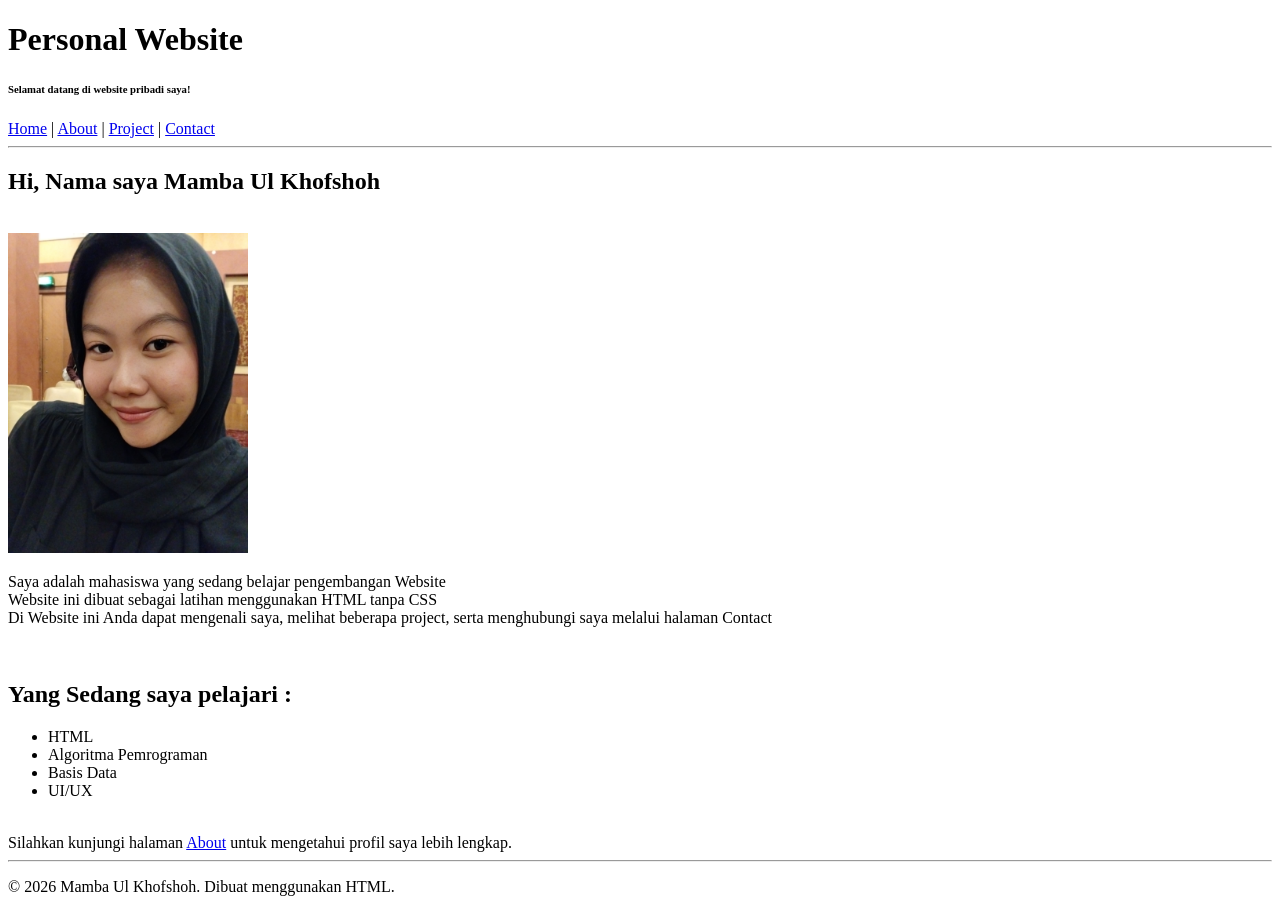
==== index.html @ b9fb1b4d "Commit pertama tanggal 9 bulan 9 2026" ====
<!doctype html>
<html lang="id">
  <head>
    <title>Personal Website</title>
  </head>
  <body>
    <h1>Personal Website</h1>
    <h6>Selamat datang di website pribadi saya!</h6>
    <nav>
      <a href="home.html">Home</a> | <a href="about.html">About</a> |
      <a href="project.html">Project</a> | <a href="contact.html">Contact</a>
    </nav>
    <hr />

    <h2>Hi, Nama saya Mamba Ul Khofshoh</h2>
    <br />
    <img src="assets/mamba.jpeg" alt="Foto Profil" width="240" />
    <p>
      Saya adalah mahasiswa yang sedang belajar pengembangan Website
      <br />
      Website ini dibuat sebagai latihan menggunakan HTML tanpa CSS
      <br />
      Di Website ini Anda dapat mengenali saya, melihat beberapa project, serta
      menghubungi saya melalui halaman Contact
    </p>
    <br />
    <h2>Yang Sedang saya pelajari :</h2>
    <ul>
      <li>HTML</li>
      <li>Algoritma Pemrograman</li>
      <li>Basis Data</li>
      <li>UI/UX</li>
    </ul>

    <br />
    Silahkan kunjungi halaman <a href="about.html">About</a> untuk mengetahui
    profil saya lebih lengkap.
    <hr />
  </body>
  <footer>
    <p>&copy; 2026 Mamba Ul Khofshoh. Dibuat menggunakan HTML.</p>
  </footer>
</html>
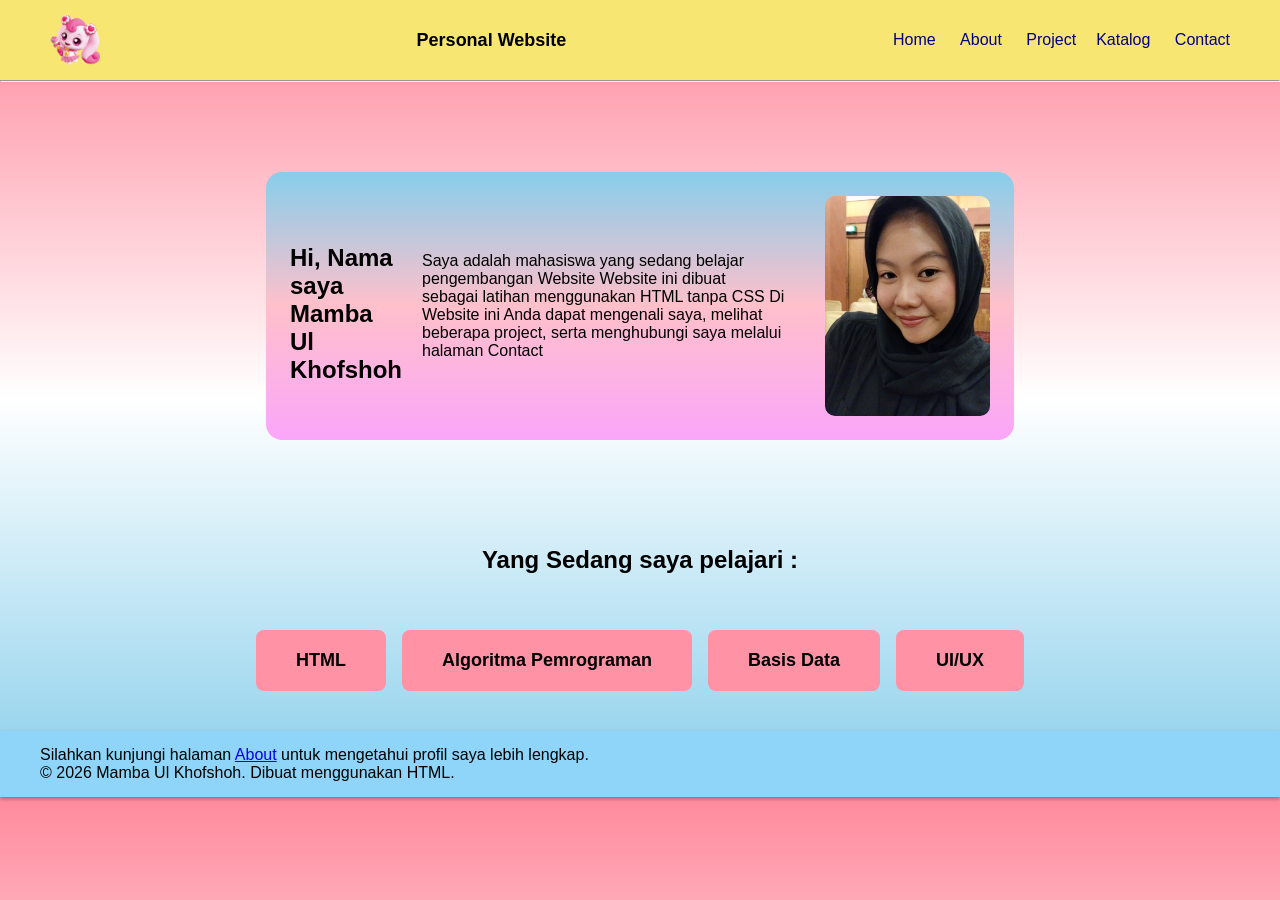
==== commit c90d86bc: "add css" ====
--- a/index.html
+++ b/index.html
@@ -2,42 +2,52 @@
 <html lang="id">
   <head>
     <title>Personal Website</title>
+    <link rel="stylesheet" href="style.css" />
   </head>
   <body>
-    <h1>Personal Website</h1>
-    <h6>Selamat datang di website pribadi saya!</h6>
     <nav>
-      <a href="home.html">Home</a> | <a href="about.html">About</a> |
-      <a href="project.html">Project</a> | <a href="contact.html">Contact</a>
+      <img src="assets/heartsping.png" alt="logo" class="logo" />
+      <span class="nav-tittle">Personal Website</span>
+      <div class="nav">
+        <a href="index.html">Home</a> <a href="about.html">About</a>
+        <a href="project.html">Project</a><a href="katalog.html">Katalog</a>
+        <a href="contact.html">Contact</a>
+      </div>
     </nav>
     <hr />
 
-    <h2>Hi, Nama saya Mamba Ul Khofshoh</h2>
-    <br />
-    <img src="assets/mamba.jpeg" alt="Foto Profil" width="240" />
-    <p>
-      Saya adalah mahasiswa yang sedang belajar pengembangan Website
-      <br />
-      Website ini dibuat sebagai latihan menggunakan HTML tanpa CSS
-      <br />
-      Di Website ini Anda dapat mengenali saya, melihat beberapa project, serta
-      menghubungi saya melalui halaman Contact
-    </p>
-    <br />
-    <h2>Yang Sedang saya pelajari :</h2>
-    <ul>
-      <li>HTML</li>
-      <li>Algoritma Pemrograman</li>
-      <li>Basis Data</li>
-      <li>UI/UX</li>
-    </ul>
-
-    <br />
-    Silahkan kunjungi halaman <a href="about.html">About</a> untuk mengetahui
-    profil saya lebih lengkap.
-    <hr />
-  </body>
-  <footer>
+    <div class="main-content">
+    <section id="home">
+      <div class="deskripsi">
+        <h2>Hi, Nama saya Mamba Ul Khofshoh</h2>
+        <p>
+          Saya adalah mahasiswa yang sedang belajar pengembangan Website Website
+          ini dibuat sebagai latihan menggunakan HTML tanpa CSS Di Website ini
+          Anda dapat mengenali saya, melihat beberapa project, serta menghubungi
+          saya melalui halaman Contact
+        </p>
+        <br />
+        <img
+          src="assets/mamba.jpeg"
+          alt="Foto Profil"
+          width="240"
+          class="foto"
+        />
+        </section>
+        <h2 class="h2">Yang Sedang saya pelajari :</h2>
+        <div class="card-container">
+          <div class="card">HTML</div>
+          <div class="card">Algoritma Pemrograman</div>
+          <div class="card">Basis Data</div>
+          <div class="card">UI/UX</div>
+        </div>
+    </div>
+      </div>
+    </div>
+    <footer class="footer">
+      Silahkan kunjungi halaman <a href="about.html">About</a> untuk
+        mengetahui profil saya lebih lengkap.
     <p>&copy; 2026 Mamba Ul Khofshoh. Dibuat menggunakan HTML.</p>
   </footer>
+  </body>
 </html>
--- a/style.css
+++ b/style.css
@@ -0,0 +1,89 @@
+* {
+    margin: 0px;
+    padding: 0px;
+    font-family: "Poppins", sans-serif;
+}
+body{
+  display: flex;
+  flex-direction: column;
+  background: linear-gradient(to bottom ,rgb(255, 138, 157),white, skyblue);
+}
+nav{
+  display: flex;
+  justify-content: space-between;
+  align-items: center;
+  padding: 15px 40px;
+  background-color: #f7e671;
+  box-shadow: 0 2px 4px rgba(0, 0, 0, 0.1);
+}
+.nav-tittle{
+  display: flex;
+  align-items: left;
+  font-weight: bold;
+  font-size: 18px;
+}
+
+.logo{
+    height: 50px;
+    width: 50px;
+    margin-left: 10px;
+}
+.nav a{
+    text-decoration: none;
+    color: navy;
+    margin: 10px;
+}
+.deskripsi{
+  display: flex;        
+  align-items: center;    
+  gap: 20px;               
+  background:linear-gradient(to top, rgb(250, 166, 250),pink, skyblue);
+  padding: 24px;
+  border-radius: 16px;
+  max-width: 700px;
+}
+.main-content{
+    max-width: 1100px;
+  margin: 0 auto;
+  padding: 40px 20px;
+  display: flex;
+  flex-direction: column;
+  gap: 40px;
+}
+
+#home{
+    padding: 50px;
+    align-items: center;
+    flex-wrap: wrap;
+    flex-direction: row;
+    justify-content: space-between;
+    padding: 50px 100px;
+}
+.foto{
+    height: 300px;
+    width: 180px;            
+    height: 220px;          
+    object-fit: cover;       
+    border-radius: 10px;
+}
+.card-container ,h2 {
+  justify-content: center;
+  display: flex;
+  flex-wrap: wrap;
+  gap: 16px;
+  margin-top: 16px;
+}
+.card{
+  background-color: rgb(255, 147, 165);
+  color: black;
+  padding: 20px 40px;
+  font-size:18px ;
+  font-weight: bold;
+  border-radius: 8px;
+  text-align: center;
+}
+.footer{
+  padding: 15px 40px;
+  background-color:rgb(142, 213, 249);
+  box-shadow: 0 2px 4px rgba(0, 0, 0, 0.293);
+}
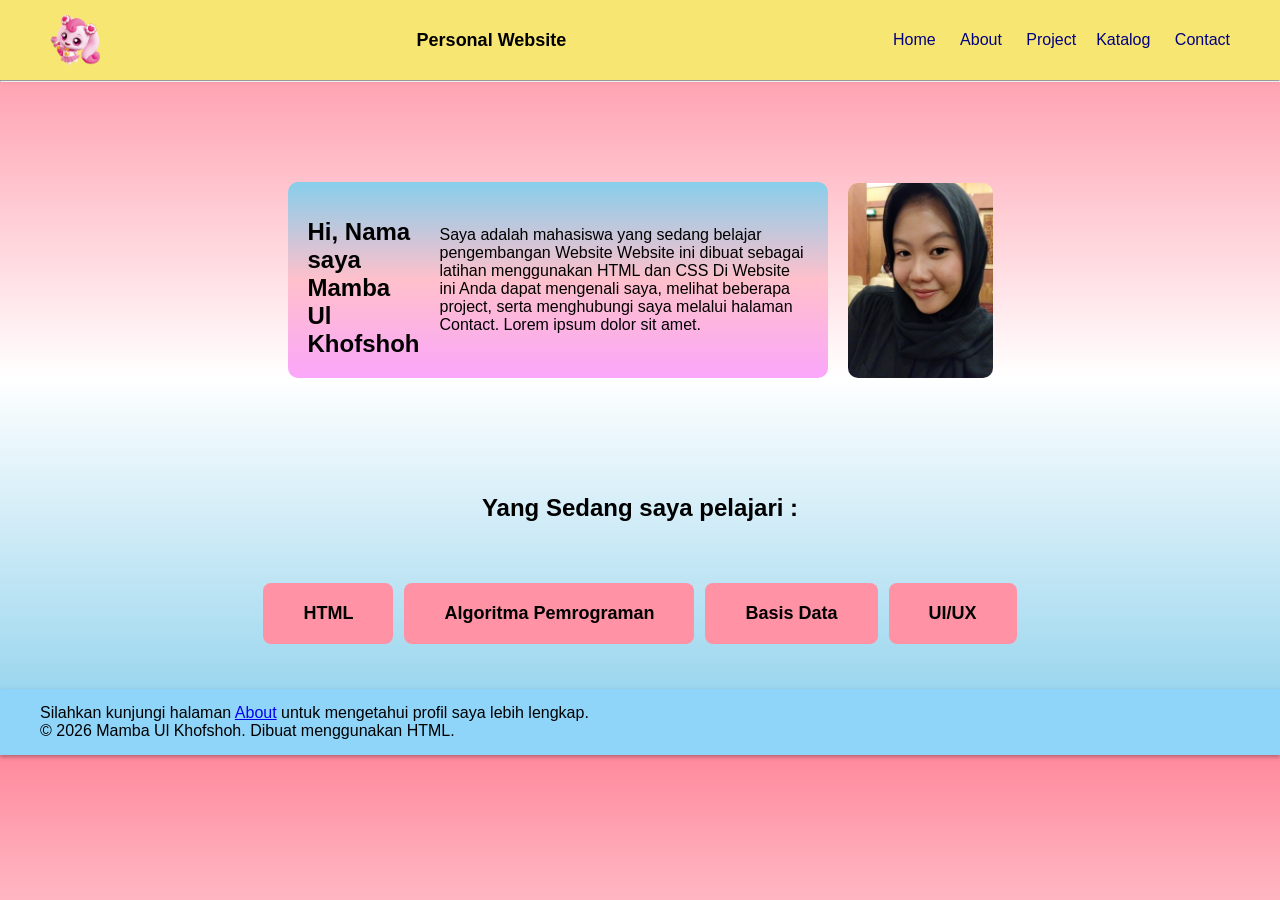
==== commit 17d4a5b8: "finish, i guess.." ====
--- a/index.html
+++ b/index.html
@@ -22,11 +22,12 @@
         <h2>Hi, Nama saya Mamba Ul Khofshoh</h2>
         <p>
           Saya adalah mahasiswa yang sedang belajar pengembangan Website Website
-          ini dibuat sebagai latihan menggunakan HTML tanpa CSS Di Website ini
+          ini dibuat sebagai latihan menggunakan HTML dan CSS Di Website ini
           Anda dapat mengenali saya, melihat beberapa project, serta menghubungi
-          saya melalui halaman Contact
+          saya melalui halaman Contact. Lorem ipsum dolor sit amet.
         </p>
-        <br />
+        </div>
+        <br>
         <img
           src="assets/mamba.jpeg"
           alt="Foto Profil"
@@ -42,7 +43,6 @@
           <div class="card">UI/UX</div>
         </div>
     </div>
-      </div>
     </div>
     <footer class="footer">
       Silahkan kunjungi halaman <a href="about.html">About</a> untuk
--- a/style.css
+++ b/style.css
@@ -18,7 +18,7 @@
 }
 .nav-tittle{
   display: flex;
-  align-items: left;
+  align-items: flex-start;
   font-weight: bold;
   font-size: 18px;
 }
@@ -38,12 +38,17 @@
   align-items: center;    
   gap: 20px;               
   background:linear-gradient(to top, rgb(250, 166, 250),pink, skyblue);
-  padding: 24px;
-  border-radius: 16px;
-  max-width: 700px;
+  padding: 20px;
+  margin: 10px;
+  border-radius: 10px;
+  max-width: 500px;
+
+  animation-duration: 3s;
+  animation-name: spin;
+  
 }
 .main-content{
-    max-width: 1100px;
+  max-width: 1100px;
   margin: 0 auto;
   padding: 40px 20px;
   display: flex;
@@ -52,26 +57,32 @@
 }
 
 #home{
+    display: flex;
     padding: 50px;
     align-items: center;
     flex-wrap: wrap;
     flex-direction: row;
-    justify-content: space-between;
+    justify-content: space-evenly;
     padding: 50px 100px;
 }
 .foto{
-    height: 300px;
-    width: 180px;            
-    height: 220px;          
-    object-fit: cover;       
+    width: 145px;            
+    height: 195px;               
     border-radius: 10px;
+    margin: 10px;
 }
 .card-container ,h2 {
   justify-content: center;
   display: flex;
   flex-wrap: wrap;
-  gap: 16px;
+  gap: 1px;
   margin-top: 16px;
+
+  animation-duration: 1.2s;
+  animation-name: jatuh;
+}
+.card-container :hover{
+  background-color: skyblue;
 }
 .card{
   background-color: rgb(255, 147, 165);
@@ -81,9 +92,259 @@
   font-weight: bold;
   border-radius: 8px;
   text-align: center;
+  margin:5px;
+}
+.card-container-about ,h2 {
+  justify-content: center;
+  display: flex;
+  flex-wrap: wrap;
+  gap: 1px;
+  margin-top: 16px;
+
+  animation-duration: 1.2s;
+  animation-name: jatuh;
+}
+.card-container-about :hover{
+  background-color: yellow;
+}
+.card{
+  background-color: rgb(255, 147, 165);
+  color: black;
+  padding: 20px 40px;
+  font-size:18px ;
+  font-weight: bold;
+  border-radius: 8px;
+  text-align: center;
+  margin:5px;
+}
+.card-pendidikan{
+  background-color: rgb(170, 255, 127);
+  color: black;
+  padding: 20px 40px;
+  font-size:18px ;
+  font-weight: bold;
+  border-radius: 8px;
+  text-align: center;
+  margin:5px;
+}
+.card-tools-project{
+  justify-content: center;
+  display: flex;
+  flex-wrap: wrap;
+  gap: 1px;
+  margin-top: 16px;
+
+  animation-duration: 1.2s;
+  animation-name: jatuh;
+}
+.card-content-project{
+  background-color: rgb(170, 255, 127);
+  color: black;
+  padding: 20px 40px;
+  font-size:18px ;
+  font-weight: bold;
+  border-radius: 8px;
+  text-align: center;
+  margin:5px;
+}
+.card-content-project:hover{
+  background-color: midnightblue;
 }
 .footer{
   padding: 15px 40px;
   background-color:rgb(142, 213, 249);
   box-shadow: 0 2px 4px rgba(0, 0, 0, 0.293);
+}
+.form-contact{
+  justify-content: center;
+  border-radius: 10px;
+}
+.p-contact, .p-about, .p-project{
+  max-width: 500px;
+  margin: 15px auto;
+  text-align: center;
+  font-family: inherit;
+  line-height: 1.5;
+  color: black;
+}
+p a {
+  color: #0066cc;
+  font-weight: bold;
+}
+.container {
+  font-family: "Poppins", sans-serif;
+  max-width: 420px;
+  margin: 30px auto;
+  padding: 25px 30px;
+  background-color: pink;
+  border-radius: 12px;
+  box-shadow: 0 4px 15px rgba(0, 0, 0, 0.1);
+  color: #333;
+}
+.container h2{
+  text-align: center;
+  margin-bottom: 20px;
+  color: #2c3e50;
+}
+.container i {
+  color: #6c757d;
+  width: 20px;
+  text-align: center;
+  margin-right: 10px;
+}
+.container input[type="text"],
+.container input[type="email"],
+.container select {
+  border: none;
+  background: transparent;
+  width: 100%;
+  outline: none;
+  font-size: 14px;
+}
+.label {
+  display: flex;
+  align-items: center;
+  gap: 8px;
+  margin-bottom: 12px;
+  font-size: 14px;
+}
+
+.label input[type="radio"] {
+  cursor: pointer;
+}
+.button-group {
+  display: flex;
+  gap: 10px;
+  margin-top: 15px;
+}
+.container input[type="submit"],
+.container input[type="reset"] {
+  flex: 1;
+  padding: 10px;
+  border: none;
+  border-radius: 6px;
+  font-weight: bold;
+  cursor: pointer;
+}
+
+.container input[type="submit"] {
+  background-color: rgb(148, 251, 148);
+  color: black;
+}
+
+.container input[type="reset"] {
+  background-color: rgb(245, 71, 71);
+  color: black;
+}
+.input-nama,
+.input-email,
+.input-no-telp,
+.topik {
+  display: flex;
+  align-items: center;
+  background: #f8f9fa;
+  border: 1px solid #ddd;
+  border-radius: 8px;
+  padding: 8px 12px;
+  margin-bottom: 12px;
+}
+.text-name{
+  width: 100%;
+  padding: 8px 0 8px 40px;
+}
+
+@keyframes spin {
+   50%{     /* yang menentukan durasi saat animasi berjalan */ 
+    scale: 1;
+    rotate: 0;
+
+  }
+  100% {
+    transform: rotate(360deg);
+    scale: 1;
+  }
+}
+
+@keyframes jatuh {
+  0% {
+    transform: -200px;
+  }
+  50% {
+    transform: translateY(15px);
+  }
+  85%{
+    transform: translateY(-5px);
+  }
+  100% {
+    transform: translateY(0);
+  }
+}
+
+ol {
+  list-style: none;
+  padding: 0;
+}
+li {
+  background-color: rgb(250, 106, 250);
+  display: inline;
+  padding: 10px 10px;
+  margin-bottom: 10px;
+  border-radius: 8px;
+  font-family: inherit;
+}
+ol, li :hover{
+  background-color: skyblue;
+}
+table{
+  width: 80%;
+  border-radius: 10px;
+  justify-content: center;
+  align-items: center;
+  margin: 20px auto;
+
+}
+th, td{
+  padding: 15px 20px;
+  text-align: left;
+  border-bottom: 1px solid whitesmoke;
+}
+th{
+  background-color: pink;
+
+}
+tr{
+  background-color: rgb(255, 216, 164);
+}
+tr:hover{
+  background-color: rgb(245, 130, 255);
+}
+.card-container-project{
+  display: flex;
+  justify-content: center;
+  flex-wrap: wrap;
+  margin-top: 100px;
+  font-family: inherit;
+
+}
+.card-project{
+  width: 325px;
+  background-color: white;
+  box-shadow: 0px 2px 4px rgba(0, 0, 0, 0.2);
+  margin: 20px;
+}
+.card-project :hover{
+  background-color: palevioletred;
+}
+.card-project img{
+  width: 100%;
+  height: auto;
+}
+.card-project h3{
+  font-size: 28px;
+  margin-bottom: 8px;
+}
+.card-project p{
+  color: rosybrown;
+  font-size: 15px;
+  line-height: 1.3;
 }
